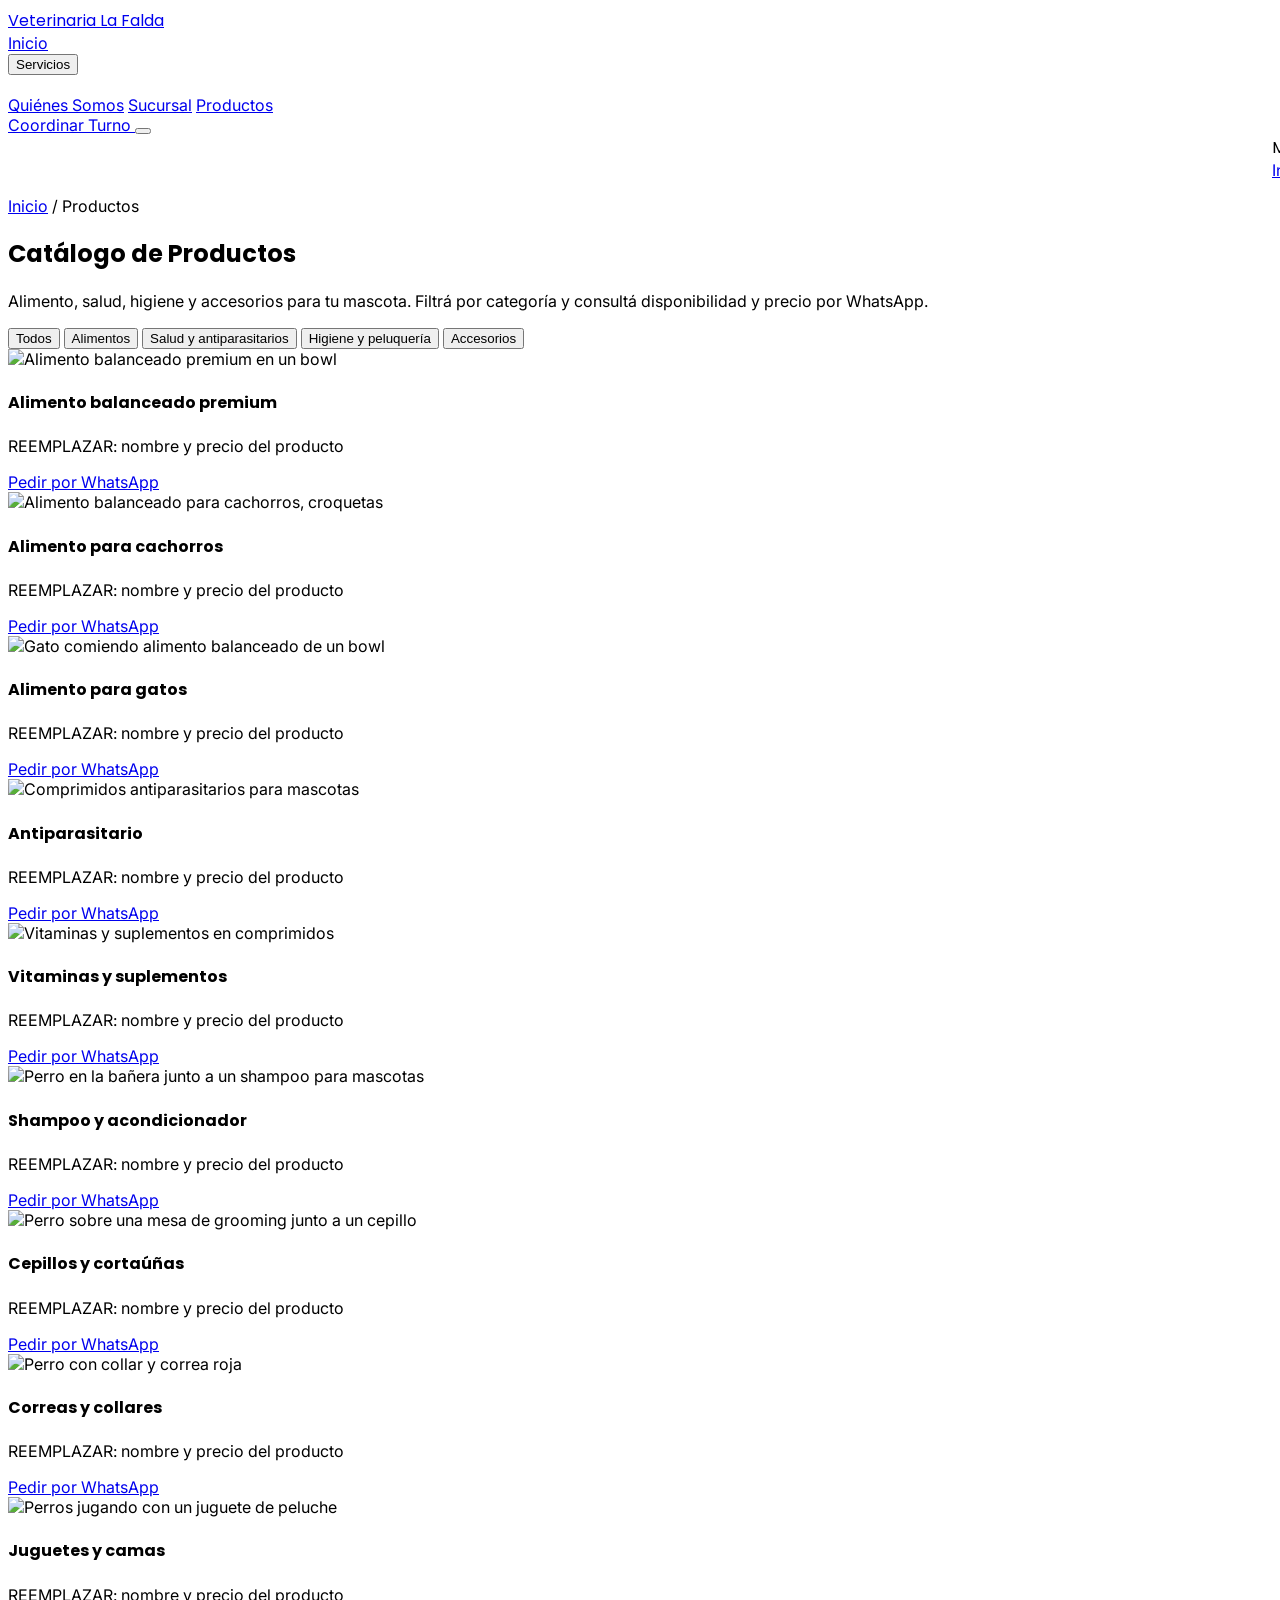
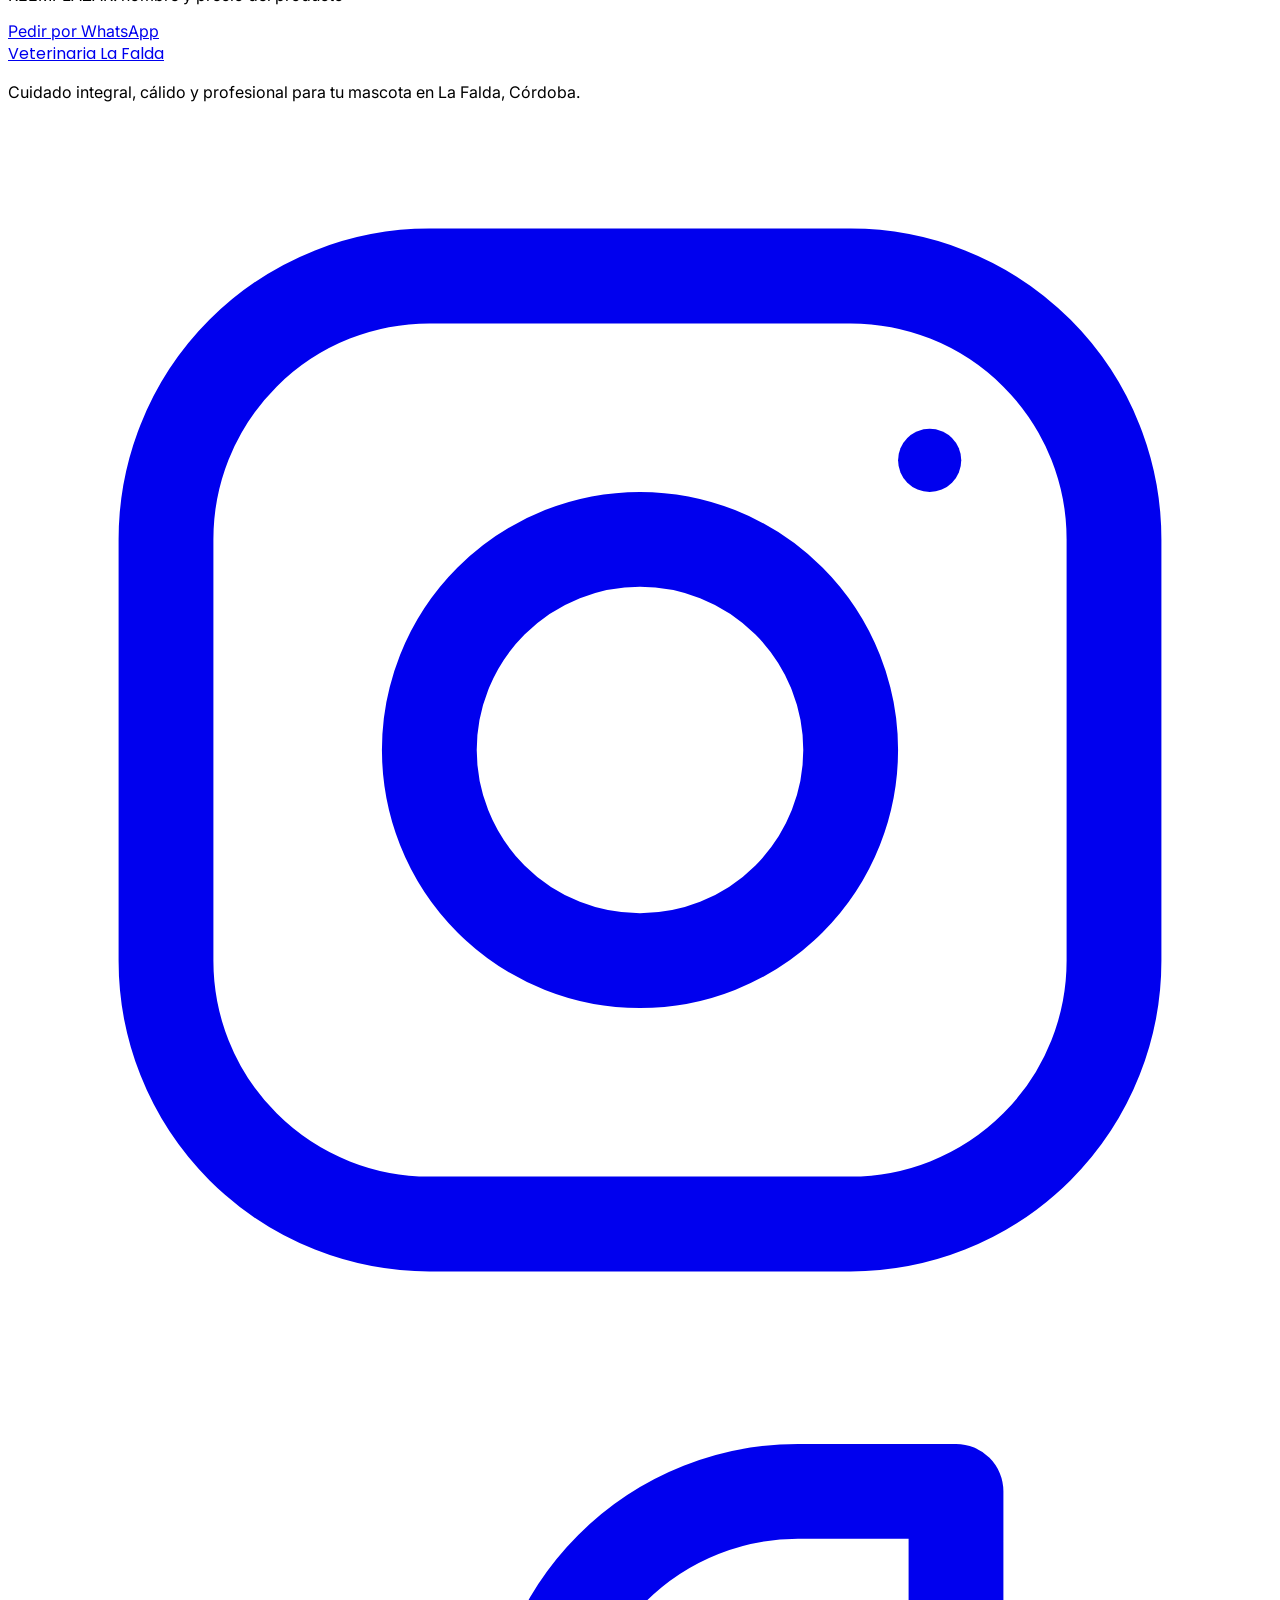
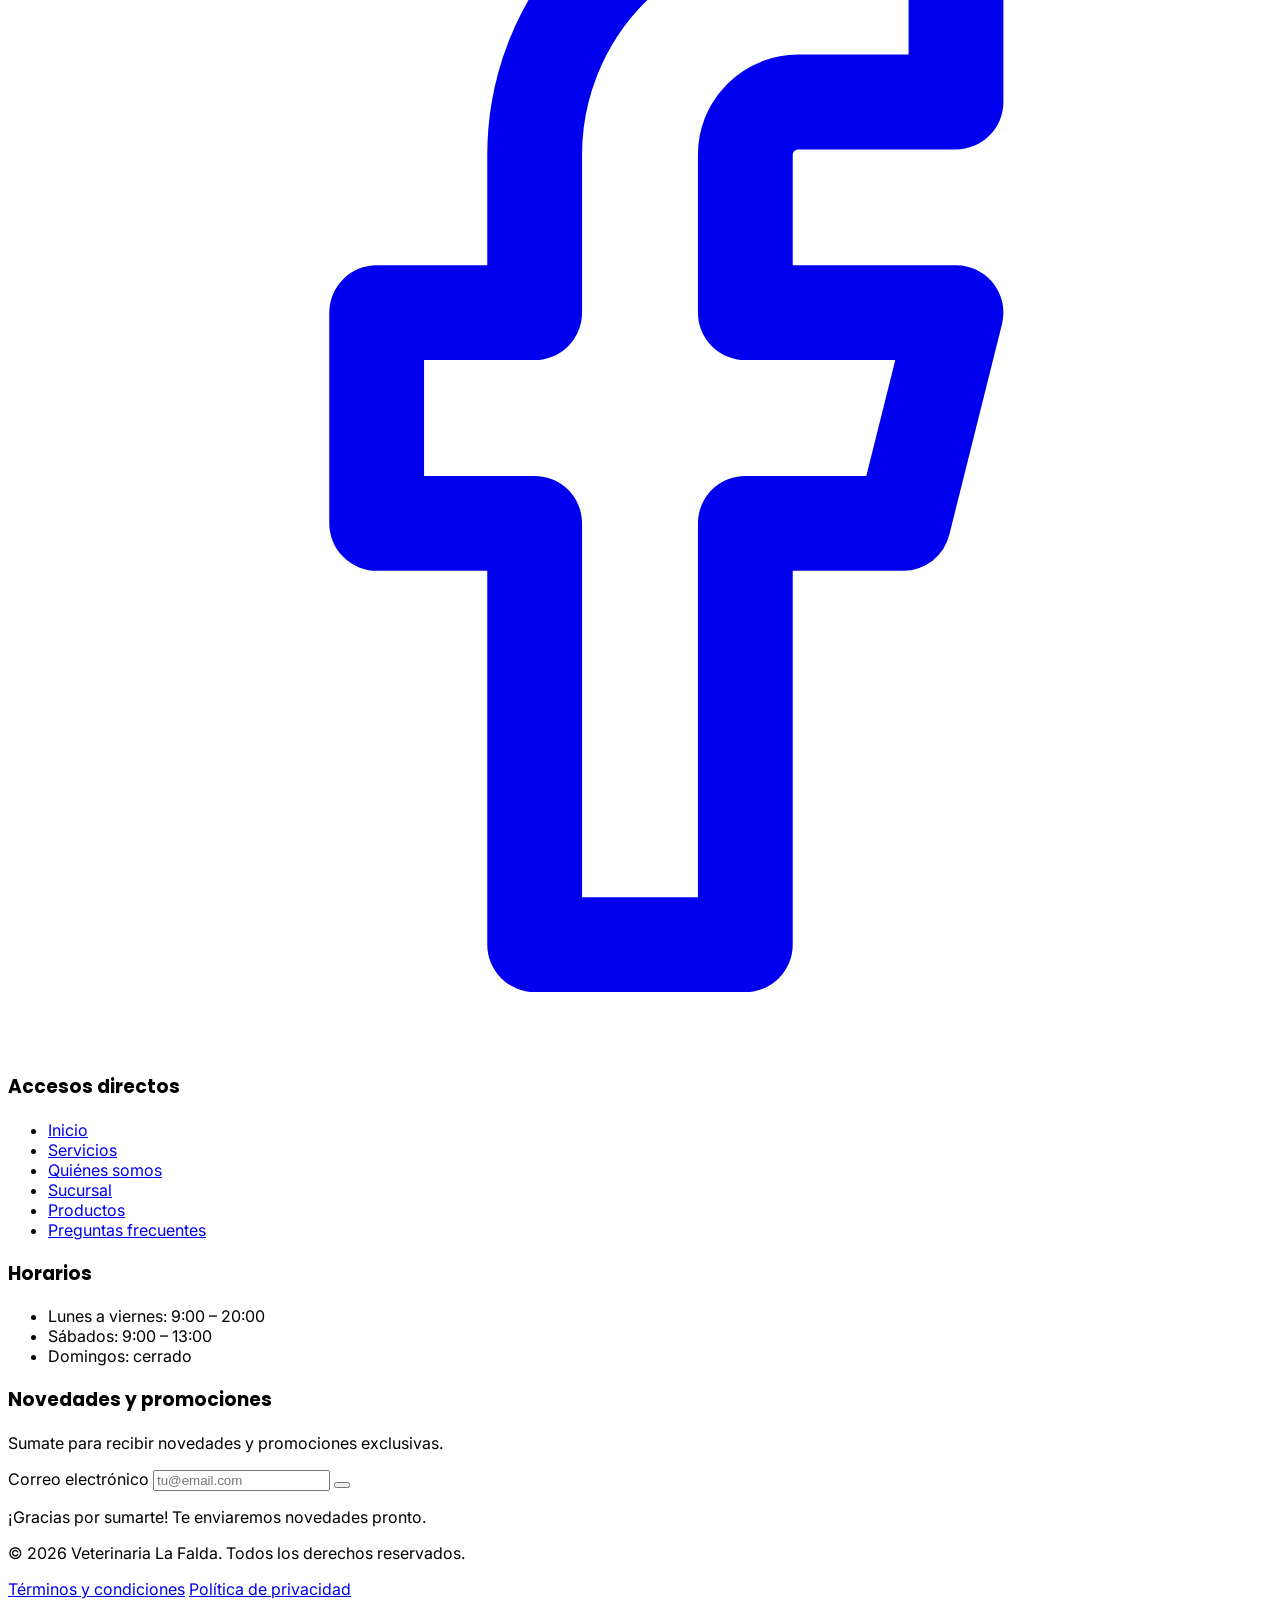
==== productos.html @ 77dce860 "Commit inicial: sitio web de veterinaria Co-Authored-By: Claude Opus 5 <noreply@anthropic.com>" ====
<!DOCTYPE html>
<html lang="es-AR">
<head>
  <meta charset="UTF-8" />
  <meta name="viewport" content="width=device-width, initial-scale=1.0" />
  <title>Productos | Veterinaria La Falda</title>
  <meta name="description" content="Catálogo de productos de Veterinaria La Falda: alimento, salud, higiene y accesorios para tu mascota en La Falda, Córdoba." />

  <!-- Rendimiento: preconnect a los orígenes externos usados -->
  <link rel="preconnect" href="https://fonts.googleapis.com" />
  <link rel="preconnect" href="https://fonts.gstatic.com" crossorigin />
  <link rel="preconnect" href="https://cdn.tailwindcss.com" />
  <link rel="preconnect" href="https://unpkg.com" />

  <link href="https://fonts.googleapis.com/css2?family=Poppins:wght@500;600;700;800&family=Inter:wght@400;500;600&display=swap" rel="stylesheet" />

  <!-- Tailwind CSS vía CDN + configuración de marca (misma paleta que index.html) -->
  <script src="https://cdn.tailwindcss.com"></script>
  <script>
    tailwind.config = {
      theme: {
        extend: {
          colors: {
            primary: {
              50: "#f0f9ff",
              100: "#e0f2fe",
              200: "#bae6fd",
              300: "#7dd3fc",
              400: "#38bdf8",
              500: "#0ea5e9",
              600: "#0284c7",
              700: "#0369a1",
            },
            secondary: {
              600: "#123c69",
              700: "#0b2545",
              800: "#081a33",
              900: "#051021",
            },
          },
          fontFamily: {
            heading: ["Poppins", "system-ui", "sans-serif"],
            body: ["Inter", "system-ui", "sans-serif"],
          },
        },
      },
    };
  </script>

  <link rel="stylesheet" href="css/style.css" />
</head>

<body class="font-body text-secondary-800 bg-white antialiased">

  <!-- ===================== HEADER ===================== -->
  <header class="sticky top-0 z-40 bg-white/95 backdrop-blur border-b border-primary-100">
    <div class="max-w-7xl mx-auto px-4 sm:px-6 lg:px-8">
      <div class="flex items-center justify-between h-16 md:h-20">

        <!-- Logo -->
        <a href="index.html" class="flex items-center gap-2 font-heading font-bold text-lg md:text-xl text-secondary-700">
          <span class="flex h-9 w-9 items-center justify-center rounded-full bg-primary-500 text-white">
            <i data-lucide="paw-print" class="h-5 w-5"></i>
          </span>
          Veterinaria La Falda
        </a>

        <!-- Nav desktop -->
        <nav class="hidden md:flex items-center gap-8" aria-label="Navegación principal">
          <a href="index.html#inicio" class="text-sm font-medium text-secondary-700 hover:text-primary-600 transition-colors">Inicio</a>

          <div class="relative">
            <button
              id="services-dropdown-btn"
              type="button"
              aria-haspopup="true"
              aria-expanded="false"
              class="flex items-center gap-1 text-sm font-medium text-secondary-700 hover:text-primary-600 transition-colors"
            >
              Servicios
              <i data-lucide="chevron-down" class="h-4 w-4"></i>
            </button>

            <div
              id="services-dropdown"
              class="services-dropdown absolute left-1/2 -translate-x-1/2 mt-3 w-72 rounded-xl border border-primary-100 bg-white p-2 shadow-xl"
            >
              <a href="index.html#servicios" class="flex items-center gap-3 rounded-lg p-3 hover:bg-primary-50 transition-colors">
                <i data-lucide="stethoscope" class="h-5 w-5 text-primary-600"></i>
                <span class="text-sm font-medium">Atención Médica</span>
              </a>
              <a href="index.html#servicios" class="flex items-center gap-3 rounded-lg p-3 hover:bg-primary-50 transition-colors">
                <i data-lucide="microscope" class="h-5 w-5 text-primary-600"></i>
                <span class="text-sm font-medium">Especialidades</span>
              </a>
              <a href="index.html#servicios" class="flex items-center gap-3 rounded-lg p-3 hover:bg-primary-50 transition-colors">
                <i data-lucide="scissors" class="h-5 w-5 text-primary-600"></i>
                <span class="text-sm font-medium">Peluquería</span>
              </a>
              <a href="index.html#servicios" class="flex items-center gap-3 rounded-lg p-3 hover:bg-primary-50 transition-colors">
                <i data-lucide="flask-conical" class="h-5 w-5 text-primary-600"></i>
                <span class="text-sm font-medium">Estudios Clínicos</span>
              </a>
            </div>
          </div>

          <a href="index.html#quienes-somos" class="text-sm font-medium text-secondary-700 hover:text-primary-600 transition-colors">Quiénes Somos</a>
          <a href="index.html#sucursal" class="text-sm font-medium text-secondary-700 hover:text-primary-600 transition-colors">Sucursal</a>
          <a href="productos.html" class="text-sm font-semibold text-primary-600" aria-current="page">Productos</a>
        </nav>

        <!-- CTA + hamburguesa -->
        <div class="flex items-center gap-3">
          <!-- REEMPLAZAR: número real de WhatsApp -->
          <a
            href="https://wa.me/5493548000000?text=Hola%2C%20quiero%20coordinar%20un%20turno"
            target="_blank"
            rel="noopener noreferrer"
            class="hidden md:inline-flex items-center gap-2 rounded-full bg-primary-500 px-5 py-2.5 text-sm font-semibold text-white shadow-sm transition-all hover:bg-primary-600 hover:shadow-md"
          >
            <i data-lucide="message-circle" class="h-4 w-4"></i>
            Coordinar Turno
          </a>

          <button
            id="mobile-menu-btn"
            type="button"
            aria-expanded="false"
            aria-controls="mobile-menu"
            aria-label="Abrir menú"
            class="md:hidden flex h-10 w-10 items-center justify-center rounded-lg text-secondary-700 hover:bg-primary-50"
          >
            <i data-lucide="menu" class="h-6 w-6"></i>
          </button>
        </div>
      </div>
    </div>

    <!-- Menú mobile -->
    <div
      id="mobile-menu"
      class="mobile-menu fixed inset-y-0 right-0 z-50 w-full max-w-sm bg-white shadow-2xl md:hidden"
      aria-hidden="true"
    >
      <div class="flex items-center justify-between px-5 h-16 border-b border-primary-100">
        <span class="font-heading font-bold text-secondary-700">Menú</span>
        <button id="mobile-menu-close" type="button" aria-label="Cerrar menú" class="flex h-10 w-10 items-center justify-center rounded-lg hover:bg-primary-50">
          <i data-lucide="x" class="h-6 w-6"></i>
        </button>
      </div>
      <nav class="flex flex-col p-5 gap-1" aria-label="Navegación mobile">
        <a href="index.html#inicio" class="rounded-lg px-4 py-3 text-base font-medium text-secondary-700 hover:bg-primary-50">Inicio</a>
        <a href="index.html#servicios" class="rounded-lg px-4 py-3 text-base font-medium text-secondary-700 hover:bg-primary-50">Servicios</a>
        <a href="index.html#quienes-somos" class="rounded-lg px-4 py-3 text-base font-medium text-secondary-700 hover:bg-primary-50">Quiénes Somos</a>
        <a href="index.html#sucursal" class="rounded-lg px-4 py-3 text-base font-medium text-secondary-700 hover:bg-primary-50">Sucursal</a>
        <a href="productos.html" class="rounded-lg px-4 py-3 text-base font-semibold text-primary-600 bg-primary-50">Productos</a>
        <a
          href="https://wa.me/5493548000000?text=Hola%2C%20quiero%20coordinar%20un%20turno"
          target="_blank"
          rel="noopener noreferrer"
          class="mt-4 inline-flex items-center justify-center gap-2 rounded-full bg-primary-500 px-5 py-3 text-base font-semibold text-white"
        >
          <i data-lucide="message-circle" class="h-5 w-5"></i>
          Coordinar Turno por WhatsApp
        </a>
      </nav>
    </div>
  </header>

  <main>
    <!-- ===================== ENCABEZADO DE PÁGINA ===================== -->
    <section class="relative overflow-hidden bg-gradient-to-b from-primary-50 to-white">
      <div class="max-w-7xl mx-auto px-4 sm:px-6 lg:px-8 pt-8 pb-10 md:pt-12 md:pb-14">
        <p class="text-sm font-semibold text-primary-600">
          <a href="index.html" class="hover:underline">Inicio</a> / Productos
        </p>
        <h1 class="mt-3 font-heading text-4xl sm:text-5xl font-extrabold leading-tight text-secondary-800">
          Catálogo de Productos
        </h1>
        <p class="mt-4 text-lg text-secondary-600 max-w-2xl">
          Alimento, salud, higiene y accesorios para tu mascota. Filtrá por categoría y consultá disponibilidad y precio por WhatsApp.
        </p>
      </div>
    </section>

    <!-- ===================== CATÁLOGO ===================== -->
    <section id="catalogo" class="bg-primary-50">
      <div class="max-w-7xl mx-auto px-4 sm:px-6 lg:px-8 py-10 md:py-14">
        <div class="flex flex-wrap gap-2" data-catalog-filters>
          <button type="button" data-filter="todos" class="catalog-filter-btn is-active rounded-full px-4 py-2 text-sm font-semibold transition-colors bg-primary-500 text-white">Todos</button>
          <button type="button" data-filter="alimento" class="catalog-filter-btn rounded-full px-4 py-2 text-sm font-semibold transition-colors bg-white text-secondary-600 ring-1 ring-primary-200 hover:bg-primary-100">Alimentos</button>
          <button type="button" data-filter="salud" class="catalog-filter-btn rounded-full px-4 py-2 text-sm font-semibold transition-colors bg-white text-secondary-600 ring-1 ring-primary-200 hover:bg-primary-100">Salud y antiparasitarios</button>
          <button type="button" data-filter="higiene" class="catalog-filter-btn rounded-full px-4 py-2 text-sm font-semibold transition-colors bg-white text-secondary-600 ring-1 ring-primary-200 hover:bg-primary-100">Higiene y peluquería</button>
          <button type="button" data-filter="accesorios" class="catalog-filter-btn rounded-full px-4 py-2 text-sm font-semibold transition-colors bg-white text-secondary-600 ring-1 ring-primary-200 hover:bg-primary-100">Accesorios</button>
        </div>

        <div class="mt-8 grid sm:grid-cols-2 lg:grid-cols-3 gap-6" data-catalog-grid>
          <div class="rounded-2xl bg-white p-5 shadow-sm" data-category="alimento">
            <div class="aspect-square rounded-xl overflow-hidden bg-primary-100">
              <img src="https://images.pexels.com/photos/8434635/pexels-photo-8434635.jpeg?auto=compress&cs=tinysrgb&w=400" alt="Alimento balanceado premium en un bowl" loading="lazy" class="h-full w-full object-cover" />
            </div>
            <h4 class="mt-4 font-semibold text-secondary-800">Alimento balanceado premium</h4>
            <p class="text-sm text-secondary-500">REEMPLAZAR: nombre y precio del producto</p>
            <a href="https://wa.me/5493548000000?text=Hola%2C%20quiero%20consultar%20por%20un%20producto" target="_blank" rel="noopener noreferrer" class="mt-3 inline-flex items-center gap-2 text-sm font-semibold text-primary-600 hover:text-primary-700">
              <i data-lucide="message-circle" class="h-4 w-4"></i> Pedir por WhatsApp
            </a>
          </div>
          <div class="rounded-2xl bg-white p-5 shadow-sm" data-category="alimento">
            <div class="aspect-square rounded-xl overflow-hidden bg-primary-100">
              <img src="https://images.pexels.com/photos/34952073/pexels-photo-34952073.jpeg?auto=compress&cs=tinysrgb&w=400" alt="Alimento balanceado para cachorros, croquetas" loading="lazy" class="h-full w-full object-cover" />
            </div>
            <h4 class="mt-4 font-semibold text-secondary-800">Alimento para cachorros</h4>
            <p class="text-sm text-secondary-500">REEMPLAZAR: nombre y precio del producto</p>
            <a href="https://wa.me/5493548000000?text=Hola%2C%20quiero%20consultar%20por%20un%20producto" target="_blank" rel="noopener noreferrer" class="mt-3 inline-flex items-center gap-2 text-sm font-semibold text-primary-600 hover:text-primary-700">
              <i data-lucide="message-circle" class="h-4 w-4"></i> Pedir por WhatsApp
            </a>
          </div>
          <div class="rounded-2xl bg-white p-5 shadow-sm" data-category="alimento">
            <div class="aspect-square rounded-xl overflow-hidden bg-primary-100">
              <img src="https://images.pexels.com/photos/5822458/pexels-photo-5822458.jpeg?auto=compress&cs=tinysrgb&w=400" alt="Gato comiendo alimento balanceado de un bowl" loading="lazy" class="h-full w-full object-cover" />
            </div>
            <h4 class="mt-4 font-semibold text-secondary-800">Alimento para gatos</h4>
            <p class="text-sm text-secondary-500">REEMPLAZAR: nombre y precio del producto</p>
            <a href="https://wa.me/5493548000000?text=Hola%2C%20quiero%20consultar%20por%20un%20producto" target="_blank" rel="noopener noreferrer" class="mt-3 inline-flex items-center gap-2 text-sm font-semibold text-primary-600 hover:text-primary-700">
              <i data-lucide="message-circle" class="h-4 w-4"></i> Pedir por WhatsApp
            </a>
          </div>
          <div class="rounded-2xl bg-white p-5 shadow-sm" data-category="salud">
            <div class="aspect-square rounded-xl overflow-hidden bg-primary-100">
              <img src="https://images.pexels.com/photos/13534603/pexels-photo-13534603.jpeg?auto=compress&cs=tinysrgb&w=400" alt="Comprimidos antiparasitarios para mascotas" loading="lazy" class="h-full w-full object-cover" />
            </div>
            <h4 class="mt-4 font-semibold text-secondary-800">Antiparasitario</h4>
            <p class="text-sm text-secondary-500">REEMPLAZAR: nombre y precio del producto</p>
            <a href="https://wa.me/5493548000000?text=Hola%2C%20quiero%20consultar%20por%20un%20producto" target="_blank" rel="noopener noreferrer" class="mt-3 inline-flex items-center gap-2 text-sm font-semibold text-primary-600 hover:text-primary-700">
              <i data-lucide="message-circle" class="h-4 w-4"></i> Pedir por WhatsApp
            </a>
          </div>
          <div class="rounded-2xl bg-white p-5 shadow-sm" data-category="salud">
            <div class="aspect-square rounded-xl overflow-hidden bg-primary-100">
              <img src="https://images.pexels.com/photos/30385883/pexels-photo-30385883.jpeg?auto=compress&cs=tinysrgb&w=400" alt="Vitaminas y suplementos en comprimidos" loading="lazy" class="h-full w-full object-cover" />
            </div>
            <h4 class="mt-4 font-semibold text-secondary-800">Vitaminas y suplementos</h4>
            <p class="text-sm text-secondary-500">REEMPLAZAR: nombre y precio del producto</p>
            <a href="https://wa.me/5493548000000?text=Hola%2C%20quiero%20consultar%20por%20un%20producto" target="_blank" rel="noopener noreferrer" class="mt-3 inline-flex items-center gap-2 text-sm font-semibold text-primary-600 hover:text-primary-700">
              <i data-lucide="message-circle" class="h-4 w-4"></i> Pedir por WhatsApp
            </a>
          </div>
          <div class="rounded-2xl bg-white p-5 shadow-sm" data-category="higiene">
            <div class="aspect-square rounded-xl overflow-hidden bg-primary-100">
              <img src="https://images.pexels.com/photos/19021958/pexels-photo-19021958.jpeg?auto=compress&cs=tinysrgb&w=400" alt="Perro en la bañera junto a un shampoo para mascotas" loading="lazy" class="h-full w-full object-cover" />
            </div>
            <h4 class="mt-4 font-semibold text-secondary-800">Shampoo y acondicionador</h4>
            <p class="text-sm text-secondary-500">REEMPLAZAR: nombre y precio del producto</p>
            <a href="https://wa.me/5493548000000?text=Hola%2C%20quiero%20consultar%20por%20un%20producto" target="_blank" rel="noopener noreferrer" class="mt-3 inline-flex items-center gap-2 text-sm font-semibold text-primary-600 hover:text-primary-700">
              <i data-lucide="message-circle" class="h-4 w-4"></i> Pedir por WhatsApp
            </a>
          </div>
          <div class="rounded-2xl bg-white p-5 shadow-sm" data-category="higiene">
            <div class="aspect-square rounded-xl overflow-hidden bg-primary-100">
              <img src="https://images.pexels.com/photos/23542061/pexels-photo-23542061.jpeg?auto=compress&cs=tinysrgb&w=400" alt="Perro sobre una mesa de grooming junto a un cepillo" loading="lazy" class="h-full w-full object-cover" />
            </div>
            <h4 class="mt-4 font-semibold text-secondary-800">Cepillos y cortaúñas</h4>
            <p class="text-sm text-secondary-500">REEMPLAZAR: nombre y precio del producto</p>
            <a href="https://wa.me/5493548000000?text=Hola%2C%20quiero%20consultar%20por%20un%20producto" target="_blank" rel="noopener noreferrer" class="mt-3 inline-flex items-center gap-2 text-sm font-semibold text-primary-600 hover:text-primary-700">
              <i data-lucide="message-circle" class="h-4 w-4"></i> Pedir por WhatsApp
            </a>
          </div>
          <div class="rounded-2xl bg-white p-5 shadow-sm" data-category="accesorios">
            <div class="aspect-square rounded-xl overflow-hidden bg-primary-100">
              <img src="https://images.pexels.com/photos/14920227/pexels-photo-14920227.jpeg?auto=compress&cs=tinysrgb&w=400" alt="Perro con collar y correa roja" loading="lazy" class="h-full w-full object-cover" />
            </div>
            <h4 class="mt-4 font-semibold text-secondary-800">Correas y collares</h4>
            <p class="text-sm text-secondary-500">REEMPLAZAR: nombre y precio del producto</p>
            <a href="https://wa.me/5493548000000?text=Hola%2C%20quiero%20consultar%20por%20un%20producto" target="_blank" rel="noopener noreferrer" class="mt-3 inline-flex items-center gap-2 text-sm font-semibold text-primary-600 hover:text-primary-700">
              <i data-lucide="message-circle" class="h-4 w-4"></i> Pedir por WhatsApp
            </a>
          </div>
          <div class="rounded-2xl bg-white p-5 shadow-sm" data-category="accesorios">
            <div class="aspect-square rounded-xl overflow-hidden bg-primary-100">
              <img src="https://images.pexels.com/photos/14084426/pexels-photo-14084426.jpeg?auto=compress&cs=tinysrgb&w=400" alt="Perros jugando con un juguete de peluche" loading="lazy" class="h-full w-full object-cover" />
            </div>
            <h4 class="mt-4 font-semibold text-secondary-800">Juguetes y camas</h4>
            <p class="text-sm text-secondary-500">REEMPLAZAR: nombre y precio del producto</p>
            <a href="https://wa.me/5493548000000?text=Hola%2C%20quiero%20consultar%20por%20un%20producto" target="_blank" rel="noopener noreferrer" class="mt-3 inline-flex items-center gap-2 text-sm font-semibold text-primary-600 hover:text-primary-700">
              <i data-lucide="message-circle" class="h-4 w-4"></i> Pedir por WhatsApp
            </a>
          </div>
        </div>
      </div>
    </section>
  </main>

  <!-- ===================== FOOTER ===================== -->
  <footer class="bg-secondary-900 text-white">
    <div class="max-w-7xl mx-auto px-4 sm:px-6 lg:px-8 py-16 grid sm:grid-cols-2 lg:grid-cols-4 gap-10">
      <div>
        <a href="index.html" class="flex items-center gap-2 font-heading font-bold text-lg text-white">
          <span class="flex h-9 w-9 items-center justify-center rounded-full bg-primary-500 text-white">
            <i data-lucide="paw-print" class="h-5 w-5"></i>
          </span>
          Veterinaria La Falda
        </a>
        <p class="mt-4 text-sm text-white">
          Cuidado integral, cálido y profesional para tu mascota en La Falda, Córdoba.
        </p>
        <div class="mt-5 flex gap-3">
          <!-- REEMPLAZAR: enlaces reales a redes sociales -->
          <a href="#" aria-label="Instagram" class="flex h-10 w-10 items-center justify-center rounded-full bg-white/5 hover:bg-white/10">
            <svg viewBox="0 0 24 24" fill="none" stroke="currentColor" stroke-width="1.8" stroke-linecap="round" stroke-linejoin="round" class="h-5 w-5">
              <rect x="3" y="3" width="18" height="18" rx="5"></rect>
              <circle cx="12" cy="12" r="4"></circle>
              <circle cx="17.5" cy="6.5" r="0.6" fill="currentColor" stroke="none"></circle>
            </svg>
          </a>
          <a href="#" aria-label="Facebook" class="flex h-10 w-10 items-center justify-center rounded-full bg-white/5 hover:bg-white/10">
            <svg viewBox="0 0 24 24" fill="none" stroke="currentColor" stroke-width="1.8" stroke-linecap="round" stroke-linejoin="round" class="h-5 w-5">
              <path d="M18 2h-3a5 5 0 0 0-5 5v3H7v4h3v8h4v-8h3l1-4h-4V7a1 1 0 0 1 1-1h3z"></path>
            </svg>
          </a>
          <a href="https://wa.me/5493548000000" target="_blank" rel="noopener noreferrer" aria-label="WhatsApp" class="flex h-10 w-10 items-center justify-center rounded-full bg-white/5 hover:bg-white/10">
            <i data-lucide="message-circle" class="h-5 w-5"></i>
          </a>
        </div>
      </div>

      <div>
        <h3 class="font-heading font-semibold text-white">Accesos directos</h3>
        <ul class="mt-4 space-y-2 text-sm text-white">
          <li><a href="index.html#inicio" class="hover:opacity-80">Inicio</a></li>
          <li><a href="index.html#servicios" class="hover:opacity-80">Servicios</a></li>
          <li><a href="index.html#quienes-somos" class="hover:opacity-80">Quiénes somos</a></li>
          <li><a href="index.html#sucursal" class="hover:opacity-80">Sucursal</a></li>
          <li><a href="productos.html" class="hover:opacity-80">Productos</a></li>
          <li><a href="index.html#faq" class="hover:opacity-80">Preguntas frecuentes</a></li>
        </ul>
      </div>

      <div>
        <h3 class="font-heading font-semibold text-white">Horarios</h3>
        <ul class="mt-4 space-y-2 text-sm text-white">
          <!-- REEMPLAZAR: horarios reales -->
          <li>Lunes a viernes: 9:00 – 20:00</li>
          <li>Sábados: 9:00 – 13:00</li>
          <li>Domingos: cerrado</li>
        </ul>
      </div>

      <div>
        <h3 class="font-heading font-semibold text-white">Novedades y promociones</h3>
        <p class="mt-4 text-sm text-white">Sumate para recibir novedades y promociones exclusivas.</p>
        <form id="newsletter-form" class="mt-4 flex gap-2">
          <label for="newsletter-email" class="sr-only">Correo electrónico</label>
          <input
            id="newsletter-email"
            type="email"
            required
            placeholder="tu@email.com"
            class="w-full rounded-lg bg-white/5 border border-white/10 px-4 py-2.5 text-sm text-white placeholder:text-secondary-500 focus:outline-none focus:ring-2 focus:ring-primary-500"
          />
          <button type="submit" class="shrink-0 rounded-lg bg-primary-500 px-4 py-2.5 text-sm font-semibold text-white hover:bg-primary-600">
            <i data-lucide="send" class="h-4 w-4"></i>
          </button>
        </form>
        <p id="newsletter-msg" class="mt-2 text-xs text-primary-300 hidden">¡Gracias por sumarte! Te enviaremos novedades pronto.</p>
      </div>
    </div>

    <div class="border-t border-white/10">
      <div class="max-w-7xl mx-auto px-4 sm:px-6 lg:px-8 py-6 flex flex-col sm:flex-row items-center justify-between gap-3 text-xs text-white">
        <p>© <span id="current-year">2026</span> Veterinaria La Falda. Todos los derechos reservados.</p>
        <div class="flex gap-4">
          <a href="#" class="hover:opacity-80">Términos y condiciones</a>
          <a href="#" class="hover:opacity-80">Política de privacidad</a>
        </div>
      </div>
    </div>
  </footer>

  <!-- ===================== BOTÓN FLOTANTE WHATSAPP ===================== -->
  <!-- REEMPLAZAR: número real de WhatsApp -->
  <a
    href="https://wa.me/5493548000000?text=Hola%2C%20necesito%20coordinar%20un%20turno"
    target="_blank"
    rel="noopener noreferrer"
    aria-label="Coordinar turno por WhatsApp"
    class="wa-fab animate-pulse-soft fixed bottom-6 right-6 z-50 flex h-14 w-14 items-center justify-center rounded-full bg-primary-500 text-white shadow-xl transition-transform hover:scale-105"
  >
    <i data-lucide="message-circle" class="h-7 w-7"></i>
    <span class="wa-tooltip absolute right-16 whitespace-nowrap rounded-lg bg-secondary-800 px-3 py-2 text-sm font-medium text-white shadow-lg">
      ¿Necesitás un turno?
    </span>
  </a>

  <!-- Lucide Icons (iconografía lineal, sin emojis) -->
  <script src="https://unpkg.com/lucide@latest/dist/umd/lucide.js" defer></script>
  <script src="js/main.js" defer></script>
</body>
</html>
---- css/style.css ----
/* Estilos que Tailwind (vía CDN) no cubre: fuentes, animaciones custom y utilidades puntuales */

:root {
  --color-primary: #0ea5e9;
  --color-primary-dark: #0369a1;
  --color-secondary: #0b2545;
}

html {
  scroll-behavior: smooth;
}

body {
  font-family: "Inter", system-ui, sans-serif;
}

h1, h2, h3, h4, .font-heading {
  font-family: "Poppins", system-ui, sans-serif;
}

/* Scroll-snap para el carrusel de marcas y el de testimonios */
.snap-row {
  scroll-snap-type: x mandatory;
  -webkit-overflow-scrolling: touch;
}

.snap-item {
  scroll-snap-align: start;
}

.snap-row::-webkit-scrollbar {
  display: none;
}

.snap-row {
  scrollbar-width: none;
}

/* Pulso sutil del botón flotante de WhatsApp */
@keyframes pulse-soft {
  0%, 100% {
    box-shadow: 0 0 0 0 rgba(14, 165, 233, 0.45);
  }
  50% {
    box-shadow: 0 0 0 10px rgba(14, 165, 233, 0);
  }
}

.animate-pulse-soft {
  animation: pulse-soft 2.5s ease-in-out infinite;
}

/* Tooltip del botón flotante */
.wa-tooltip {
  opacity: 0;
  transform: translateX(8px);
  pointer-events: none;
  transition: opacity 0.2s ease, transform 0.2s ease;
}

.wa-fab:hover .wa-tooltip,
.wa-fab:focus-visible .wa-tooltip {
  opacity: 1;
  transform: translateX(0);
}

/* Acordeón FAQ: rotación del ícono chevron */
.faq-chevron {
  transition: transform 0.25s ease;
}

.faq-item[data-open="true"] .faq-chevron {
  transform: rotate(180deg);
}

.faq-panel {
  max-height: 0;
  overflow: hidden;
  transition: max-height 0.3s ease;
}

.faq-item[data-open="true"] .faq-panel {
  max-height: 24rem;
}

/* Marquee de marcas: loop infinito, se pausa al pasar el cursor */
.marquee {
  overflow: hidden;
  -webkit-mask-image: linear-gradient(to right, transparent, black 8%, black 92%, transparent);
  mask-image: linear-gradient(to right, transparent, black 8%, black 92%, transparent);
}

.marquee-track {
  width: max-content;
  animation: marquee-scroll 26s linear infinite;
}

.marquee:hover .marquee-track {
  animation-play-state: paused;
}

@keyframes marquee-scroll {
  from {
    transform: translateX(0);
  }
  to {
    transform: translateX(-50%);
  }
}

@media (prefers-reduced-motion: reduce) {
  .marquee-track {
    animation: none;
  }
}

/* Dropdown de Servicios en el header */
.services-dropdown {
  opacity: 0;
  visibility: hidden;
  transform: translateY(8px);
  transition: opacity 0.2s ease, transform 0.2s ease, visibility 0.2s;
}

.services-dropdown.is-open {
  opacity: 1;
  visibility: visible;
  transform: translateY(0);
}

/* Menú mobile */
.mobile-menu {
  transform: translateX(100%);
  transition: transform 0.3s ease;
}

.mobile-menu.is-open {
  transform: translateX(0);
}
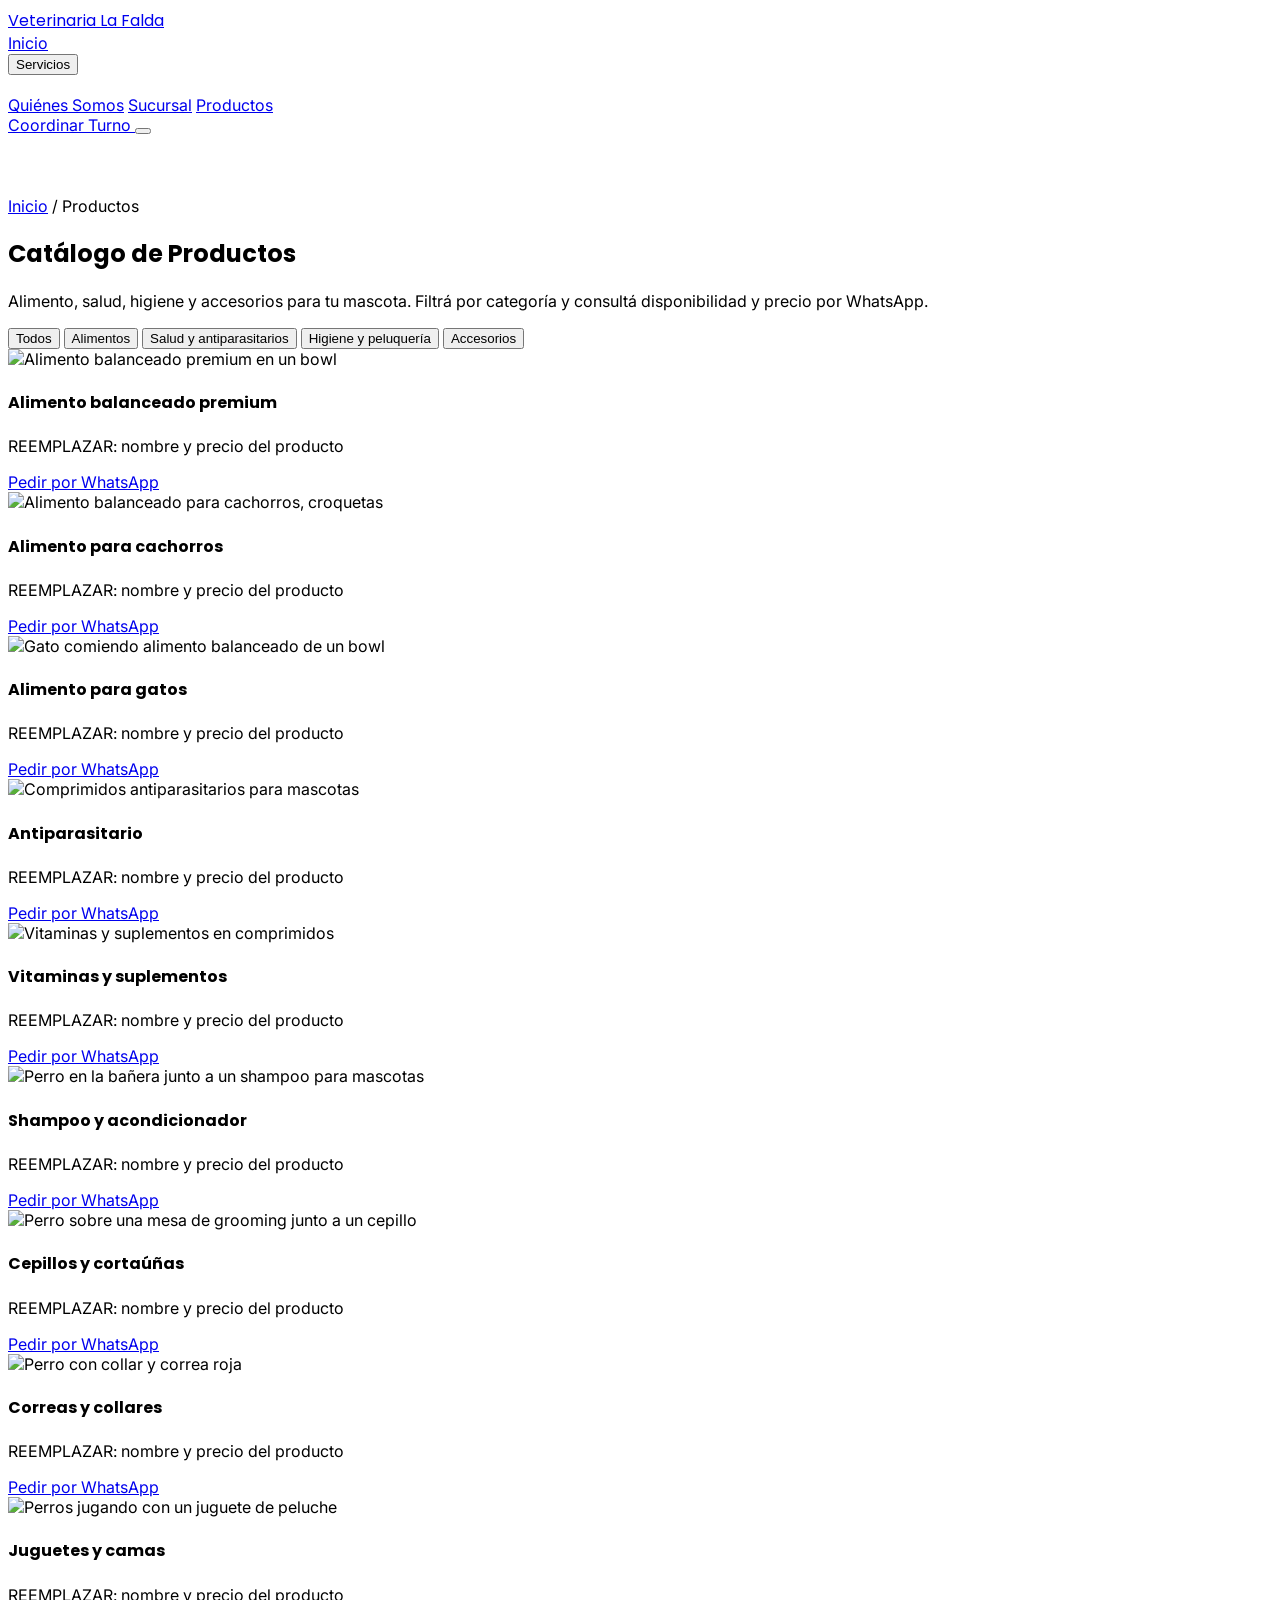
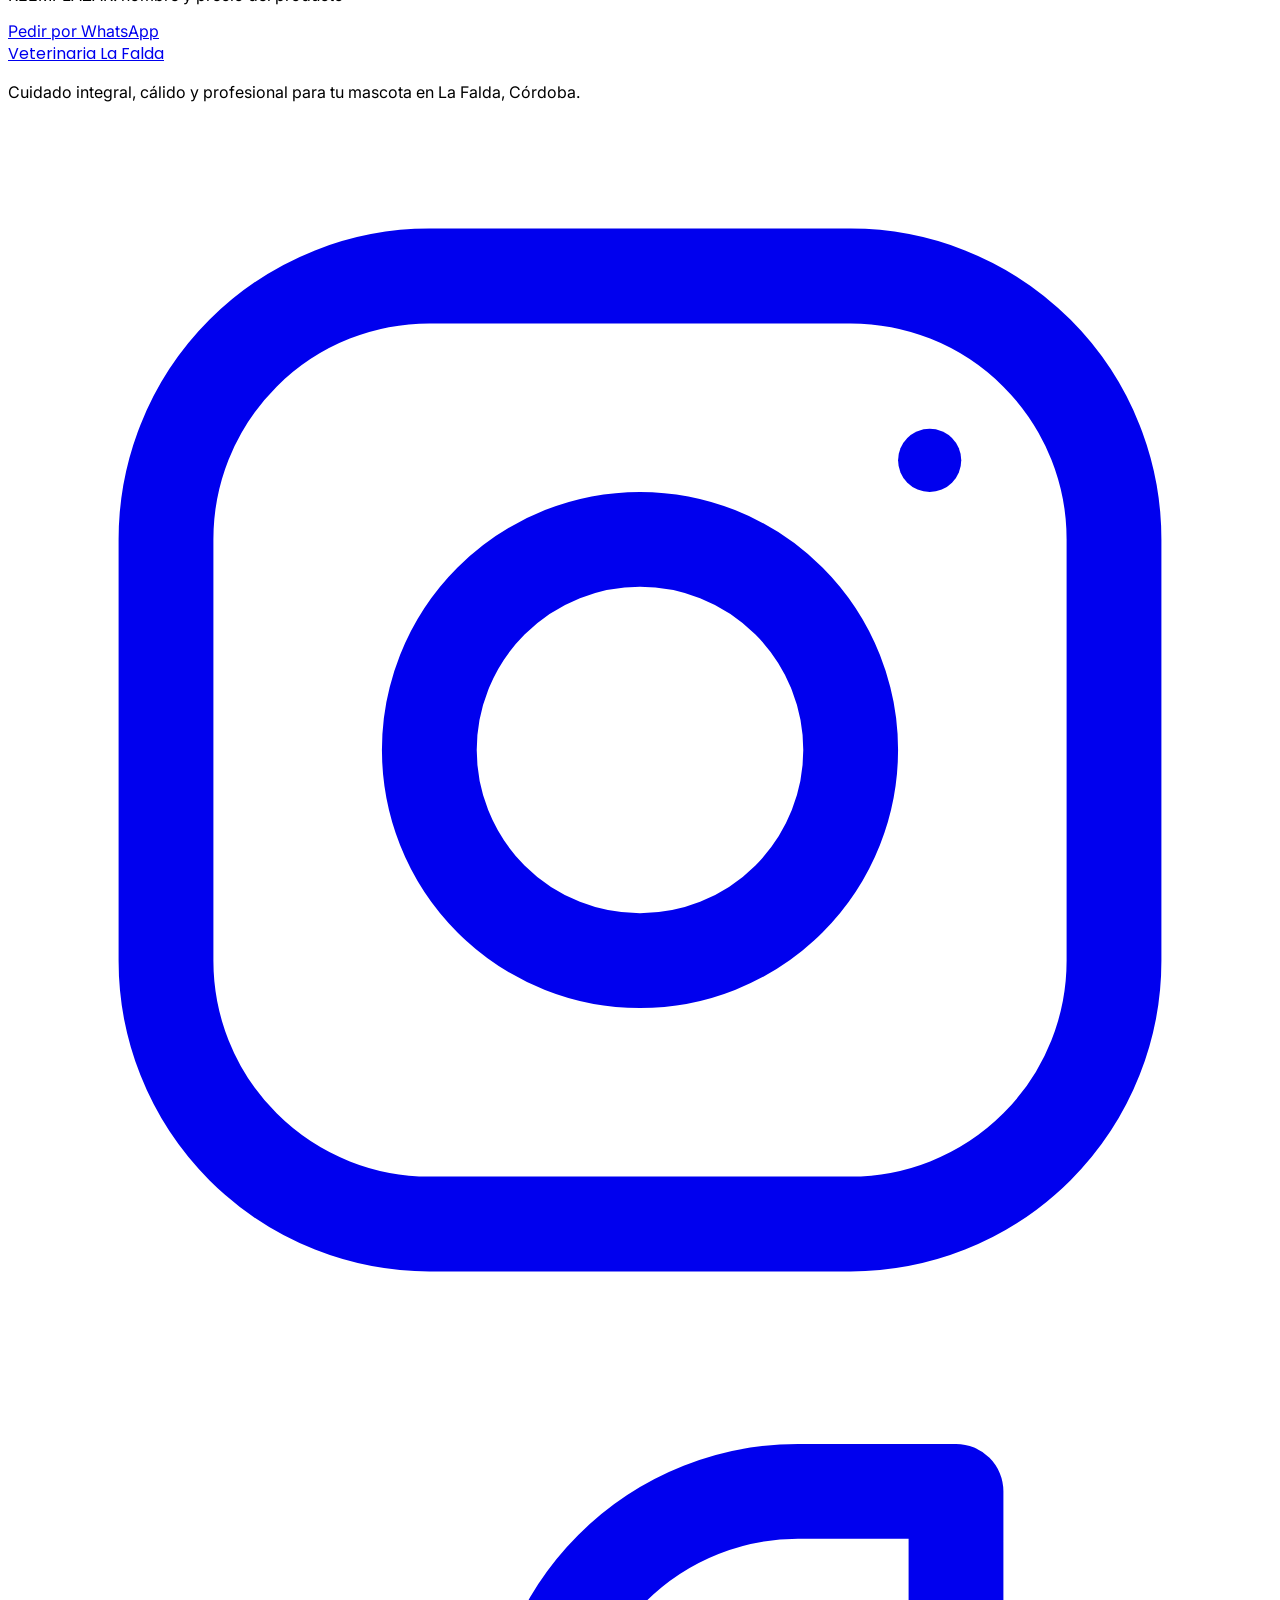
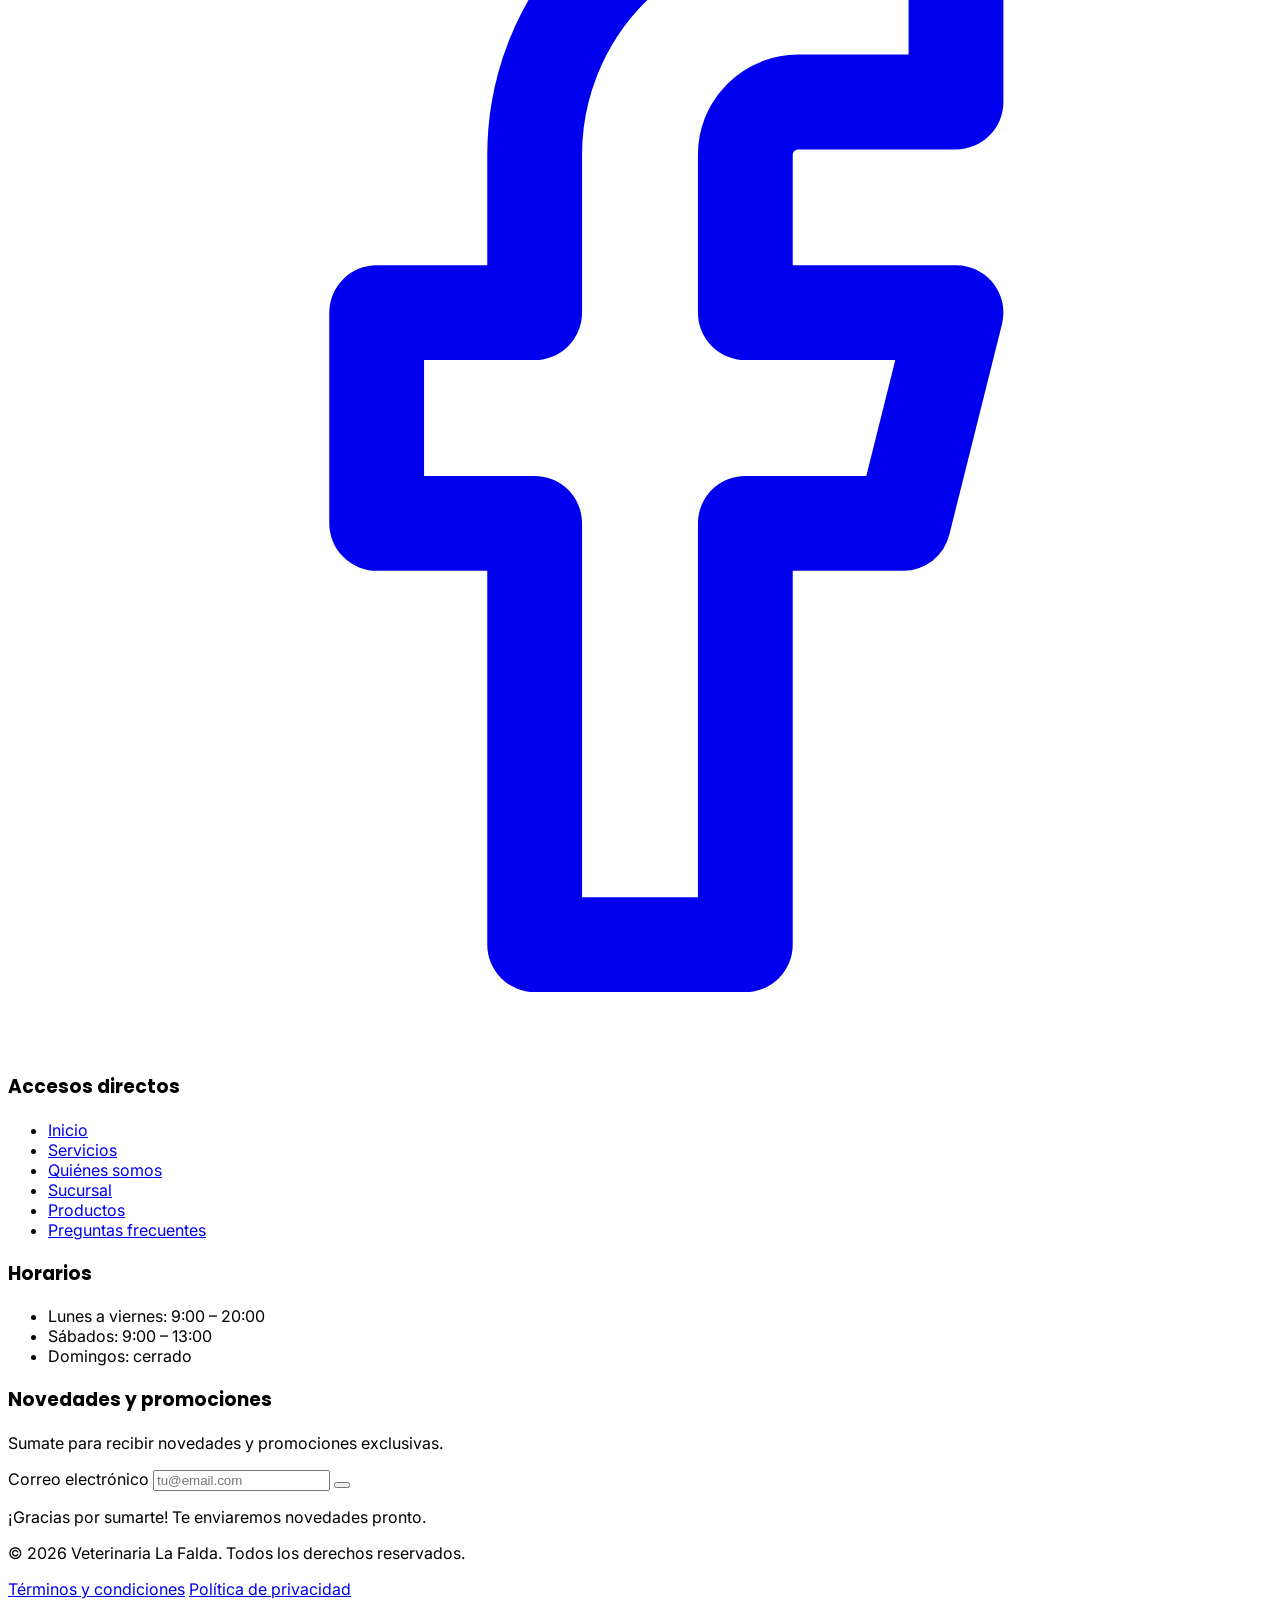
==== commit 96de4330: "Menu mobile: fondo solido, item activo celeste y animacion Problema: al abrir el menu hamburguesa lo" ====
--- a/productos.html
+++ b/productos.html
@@ -136,36 +136,52 @@
       </div>
     </div>
 
-    <!-- Menú mobile -->
-    <div
-      id="mobile-menu"
-      class="mobile-menu fixed inset-y-0 right-0 z-50 w-full max-w-sm bg-white shadow-2xl md:hidden"
-      aria-hidden="true"
-    >
-      <div class="flex items-center justify-between px-5 h-16 border-b border-primary-100">
-        <span class="font-heading font-bold text-secondary-700">Menú</span>
-        <button id="mobile-menu-close" type="button" aria-label="Cerrar menú" class="flex h-10 w-10 items-center justify-center rounded-lg hover:bg-primary-50">
-          <i data-lucide="x" class="h-6 w-6"></i>
-        </button>
-      </div>
-      <nav class="flex flex-col p-5 gap-1" aria-label="Navegación mobile">
-        <a href="index.html#inicio" class="rounded-lg px-4 py-3 text-base font-medium text-secondary-700 hover:bg-primary-50">Inicio</a>
-        <a href="index.html#servicios" class="rounded-lg px-4 py-3 text-base font-medium text-secondary-700 hover:bg-primary-50">Servicios</a>
-        <a href="index.html#quienes-somos" class="rounded-lg px-4 py-3 text-base font-medium text-secondary-700 hover:bg-primary-50">Quiénes Somos</a>
-        <a href="index.html#sucursal" class="rounded-lg px-4 py-3 text-base font-medium text-secondary-700 hover:bg-primary-50">Sucursal</a>
-        <a href="productos.html" class="rounded-lg px-4 py-3 text-base font-semibold text-primary-600 bg-primary-50">Productos</a>
-        <a
-          href="https://wa.me/5493548000000?text=Hola%2C%20quiero%20coordinar%20un%20turno"
-          target="_blank"
-          rel="noopener noreferrer"
-          class="mt-4 inline-flex items-center justify-center gap-2 rounded-full bg-primary-500 px-5 py-3 text-base font-semibold text-white"
-        >
-          <i data-lucide="message-circle" class="h-5 w-5"></i>
-          Coordinar Turno por WhatsApp
-        </a>
-      </nav>
+  </header>
+
+  <!-- Velo oscuro del menú mobile -->
+  <div
+    id="mobile-menu-backdrop"
+    class="mobile-menu-backdrop fixed inset-0 z-[55] bg-secondary-900/60 md:hidden"
+  ></div>
+
+  <!--
+    Menú mobile: va FUERA del <header> a propósito.
+    El header usa backdrop-blur, y un backdrop-filter distinto de "none" convierte al
+    elemento en bloque contenedor de sus descendientes position:fixed. Estando adentro,
+    el inset-y-0 del panel se resolvía contra la caja del header (64px de alto) en vez
+    del viewport: el fondo blanco medía 64px y los links quedaban sin fondo, pisando el
+    contenido de la página.
+    z-[55]/z-[60] para quedar por encima del botón flotante de WhatsApp (z-50).
+  -->
+  <div
+    id="mobile-menu"
+    class="mobile-menu fixed inset-y-0 right-0 z-[60] w-[85%] max-w-sm bg-white shadow-2xl md:hidden"
+    aria-hidden="true"
+  >
+    <div class="flex items-center justify-between px-5 h-16 border-b border-primary-100">
+      <span class="font-heading font-bold text-secondary-700">Menú</span>
+      <button id="mobile-menu-close" type="button" aria-label="Cerrar menú" class="flex h-10 w-10 items-center justify-center rounded-lg text-secondary-700 transition-colors hover:bg-primary-50">
+        <i data-lucide="x" class="h-6 w-6"></i>
+      </button>
     </div>
-  </header>
+    <nav class="flex flex-col p-5 gap-1" aria-label="Navegación mobile">
+      <a href="index.html#inicio" class="mobile-nav-link rounded-lg px-4 py-3 text-base font-medium text-secondary-700 transition-colors hover:bg-primary-500 hover:text-white">Inicio</a>
+      <a href="index.html#servicios" class="mobile-nav-link rounded-lg px-4 py-3 text-base font-medium text-secondary-700 transition-colors hover:bg-primary-500 hover:text-white">Servicios</a>
+      <a href="index.html#quienes-somos" class="mobile-nav-link rounded-lg px-4 py-3 text-base font-medium text-secondary-700 transition-colors hover:bg-primary-500 hover:text-white">Quiénes Somos</a>
+      <a href="index.html#sucursal" class="mobile-nav-link rounded-lg px-4 py-3 text-base font-medium text-secondary-700 transition-colors hover:bg-primary-500 hover:text-white">Sucursal</a>
+      <!-- Página actual: aria-current lo pinta en celeste con letras blancas (ver style.css) -->
+      <a href="productos.html" aria-current="page" class="mobile-nav-link rounded-lg px-4 py-3 text-base font-medium text-secondary-700 transition-colors hover:bg-primary-500 hover:text-white">Productos</a>
+      <a
+        href="https://wa.me/5493548000000?text=Hola%2C%20quiero%20coordinar%20un%20turno"
+        target="_blank"
+        rel="noopener noreferrer"
+        class="mt-4 inline-flex items-center justify-center gap-2 rounded-full bg-primary-500 px-5 py-3.5 text-sm font-semibold text-white transition-colors hover:bg-primary-600"
+      >
+        <i data-lucide="message-circle" class="h-5 w-5 shrink-0"></i>
+        Coordinar Turno por WhatsApp
+      </a>
+    </nav>
+  </div>
 
   <main>
     <!-- ===================== ENCABEZADO DE PÁGINA ===================== -->
--- a/css/style.css
+++ b/css/style.css
@@ -128,12 +128,83 @@
   transform: translateY(0);
 }
 
-/* Menú mobile */
+/* ---------- Menú mobile (drawer lateral) ---------- */
+
+/*
+  Panel: cerrado se saca del viewport y además se apaga con visibility +
+  pointer-events, para que no quede una franja invisible clickeable ni
+  scroll horizontal fantasma a la derecha.
+*/
 .mobile-menu {
   transform: translateX(100%);
-  transition: transform 0.3s ease;
+  visibility: hidden;
+  pointer-events: none;
+  transition: transform 0.35s cubic-bezier(0.22, 1, 0.36, 1), visibility 0.35s;
 }
 
 .mobile-menu.is-open {
   transform: translateX(0);
-}
+  visibility: visible;
+  pointer-events: auto;
+}
+
+/* Velo oscuro detrás del panel */
+.mobile-menu-backdrop {
+  opacity: 0;
+  visibility: hidden;
+  pointer-events: none;
+  transition: opacity 0.3s ease, visibility 0.3s;
+}
+
+.mobile-menu-backdrop.is-open {
+  opacity: 1;
+  visibility: visible;
+  pointer-events: auto;
+}
+
+/*
+  Entrada en cascada de los items: cada hijo del <nav> entra desplazado desde
+  la derecha con un retardo creciente, arrancando cuando el panel ya avanzó.
+*/
+.mobile-menu nav > * {
+  opacity: 0;
+  transform: translateX(16px);
+  transition: opacity 0.3s ease, transform 0.3s ease;
+}
+
+.mobile-menu.is-open nav > * {
+  opacity: 1;
+  transform: translateX(0);
+}
+
+.mobile-menu.is-open nav > *:nth-child(1) { transition-delay: 0.12s; }
+.mobile-menu.is-open nav > *:nth-child(2) { transition-delay: 0.18s; }
+.mobile-menu.is-open nav > *:nth-child(3) { transition-delay: 0.24s; }
+.mobile-menu.is-open nav > *:nth-child(4) { transition-delay: 0.30s; }
+.mobile-menu.is-open nav > *:nth-child(5) { transition-delay: 0.36s; }
+.mobile-menu.is-open nav > *:nth-child(6) { transition-delay: 0.42s; }
+
+/*
+  Item activo (página actual o sección en pantalla): celeste con letras blancas.
+  Se antepone .mobile-menu para ganarle en especificidad a las utilidades de
+  Tailwind del propio link (text-secondary-700, etc.).
+*/
+.mobile-menu .mobile-nav-link[aria-current] {
+  background-color: var(--color-primary);
+  color: #fff;
+  font-weight: 600;
+}
+
+/* Accesibilidad: sin desplazamientos ni cascada si el usuario reduce el movimiento */
+@media (prefers-reduced-motion: reduce) {
+  .mobile-menu,
+  .mobile-menu-backdrop,
+  .mobile-menu nav > * {
+    transition-duration: 0.01ms;
+    transition-delay: 0ms;
+  }
+
+  .mobile-menu nav > * {
+    transform: none;
+  }
+}
